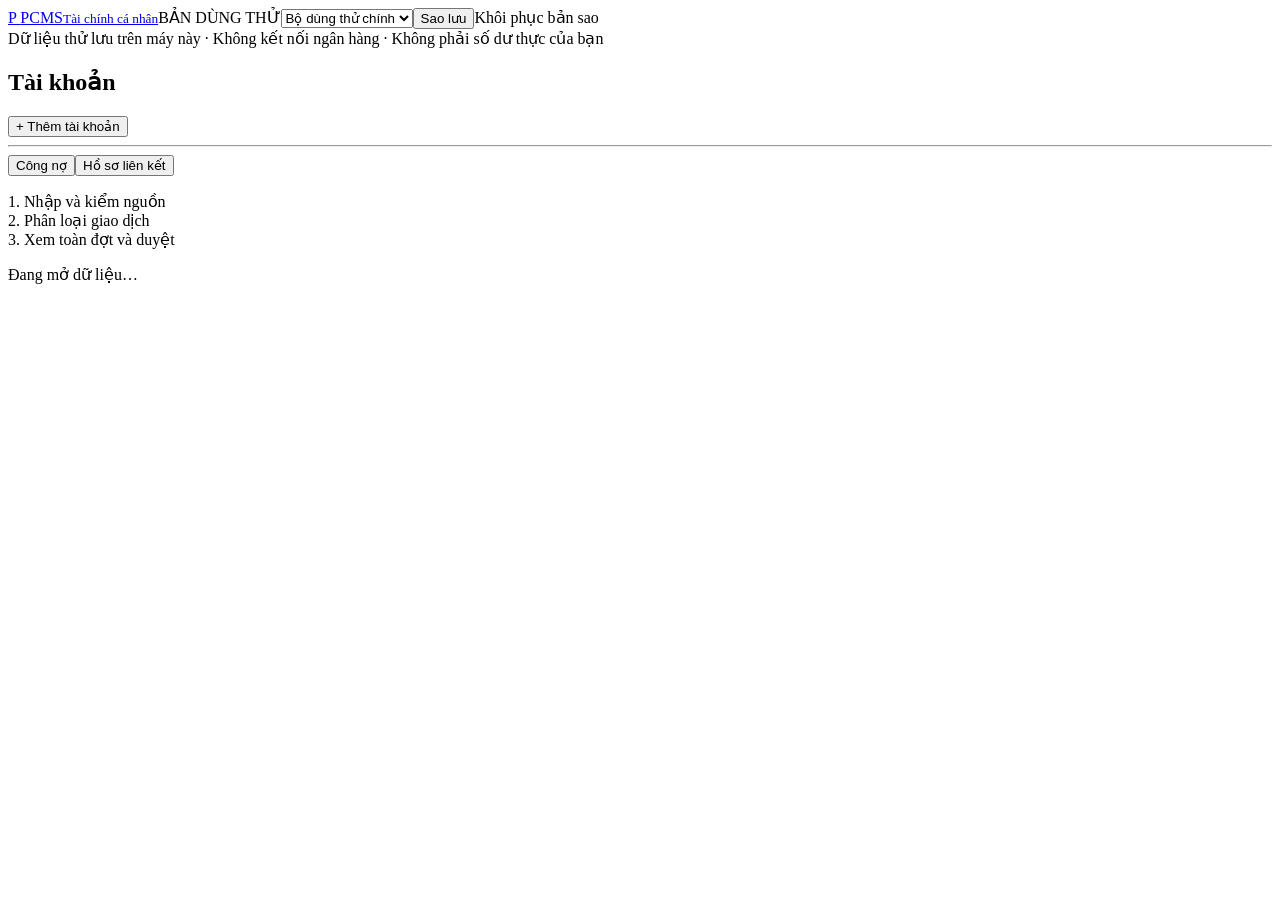
==== src/pcms/web/p01.html @ 336a1122 "Initial commit: PCMS P07 (mã nguồn, tests, tài liệu; không gồm dữ liệu vận hành) Co-Authored-By: Cla" ====
<!doctype html><html lang="vi"><head><meta charset="utf-8"><meta name="viewport" content="width=device-width, initial-scale=1"><title>PCMS · Tài chính của tôi</title><link rel="icon" href="/favicon.svg"><link rel="stylesheet" href="/p01.css"><script defer src="/p01.js"></script></head><body><header><a class="brand" href="/">P <span>PCMS<small>Tài chính cá nhân</small></span></a><span class="badge">BẢN DÙNG THỬ</span><select id="dataset" aria-label="Bộ dữ liệu" style="width:auto;max-width:200px"><option>Bộ dùng thử chính</option></select><button id="backup">Sao lưu</button><label class="button">Khôi phục bản sao<input id="restore" type="file" accept=".json" hidden></label></header><div class="notice">Dữ liệu thử lưu trên máy này · Không kết nối ngân hàng · Không phải số dư thực của bạn</div><div class="layout"><aside><h2>Tài khoản</h2><div id="accounts"></div><button id="add-account">+ Thêm tài khoản</button><hr><button id="debts">Công nợ</button><button id="profiles">Hồ sơ liên kết</button><p class="muted">1. Nhập và kiểm nguồn<br>2. Phân loại giao dịch<br>3. Xem toàn đợt và duyệt</p></aside><main id="main"><p>Đang mở dữ liệu…</p></main></div><dialog id="dialog"><div id="dialog-body"></div></dialog><div id="message" role="status" aria-live="polite"></div></body></html>
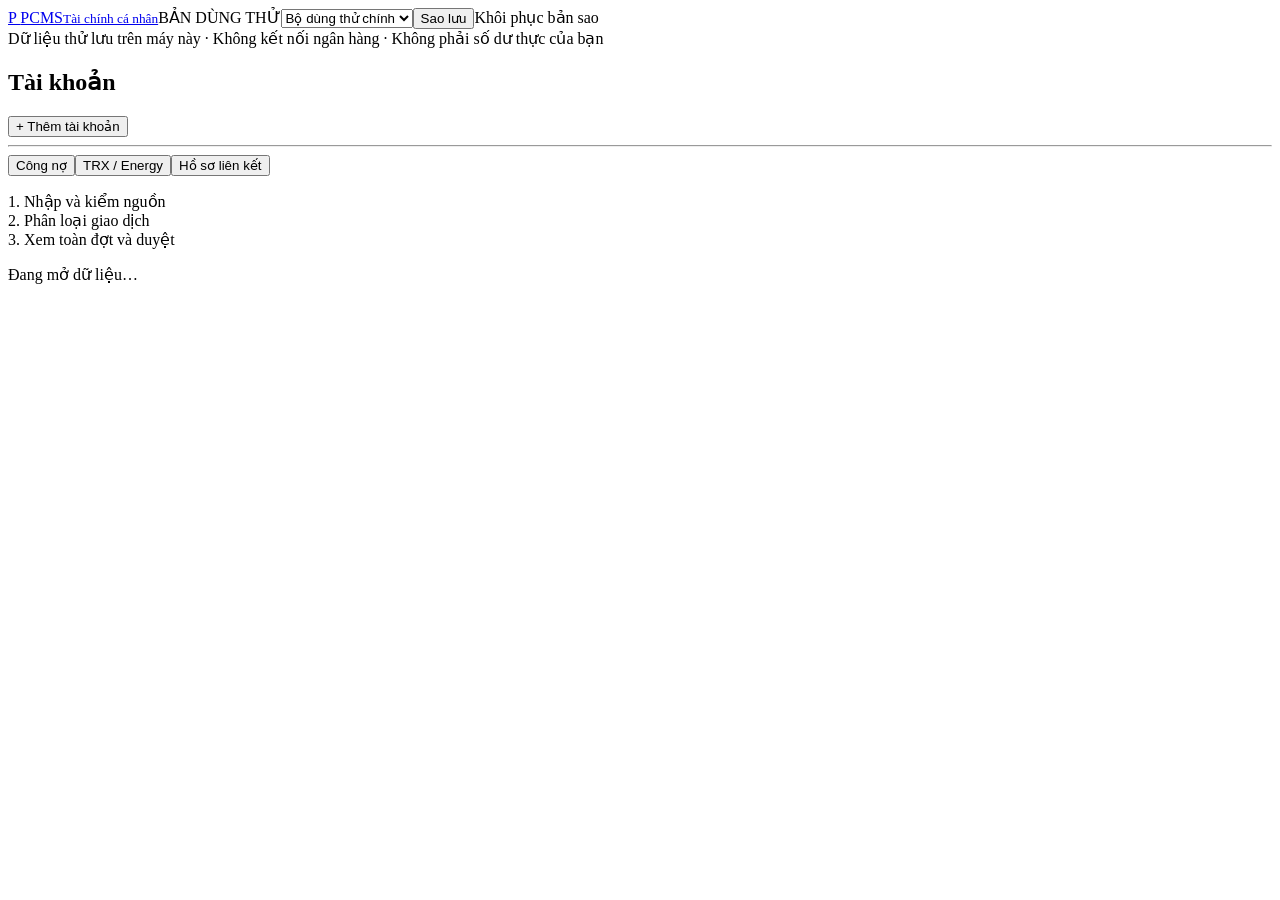
==== commit 7d0b756a: "P09: TRX/Energy bản đầu (spec 006 theo Spec Kit, R63–R66) Khách, đơn Energy/gói tháng/bán TRX, khoản" ====
--- a/src/pcms/web/p01.html
+++ b/src/pcms/web/p01.html
@@ -1 +1 @@
-<!doctype html><html lang="vi"><head><meta charset="utf-8"><meta name="viewport" content="width=device-width, initial-scale=1"><title>PCMS · Tài chính của tôi</title><link rel="icon" href="/favicon.svg"><link rel="stylesheet" href="/p01.css"><script defer src="/p01.js"></script></head><body><header><a class="brand" href="/">P <span>PCMS<small>Tài chính cá nhân</small></span></a><span class="badge">BẢN DÙNG THỬ</span><select id="dataset" aria-label="Bộ dữ liệu" style="width:auto;max-width:200px"><option>Bộ dùng thử chính</option></select><button id="backup">Sao lưu</button><label class="button">Khôi phục bản sao<input id="restore" type="file" accept=".json" hidden></label></header><div class="notice">Dữ liệu thử lưu trên máy này · Không kết nối ngân hàng · Không phải số dư thực của bạn</div><div class="layout"><aside><h2>Tài khoản</h2><div id="accounts"></div><button id="add-account">+ Thêm tài khoản</button><hr><button id="debts">Công nợ</button><button id="profiles">Hồ sơ liên kết</button><p class="muted">1. Nhập và kiểm nguồn<br>2. Phân loại giao dịch<br>3. Xem toàn đợt và duyệt</p></aside><main id="main"><p>Đang mở dữ liệu…</p></main></div><dialog id="dialog"><div id="dialog-body"></div></dialog><div id="message" role="status" aria-live="polite"></div></body></html>
+<!doctype html><html lang="vi"><head><meta charset="utf-8"><meta name="viewport" content="width=device-width, initial-scale=1"><title>PCMS · Tài chính của tôi</title><link rel="icon" href="/favicon.svg"><link rel="stylesheet" href="/p01.css"><script defer src="/p01.js"></script></head><body><header><a class="brand" href="/">P <span>PCMS<small>Tài chính cá nhân</small></span></a><span class="badge">BẢN DÙNG THỬ</span><select id="dataset" aria-label="Bộ dữ liệu" style="width:auto;max-width:200px"><option>Bộ dùng thử chính</option></select><button id="backup">Sao lưu</button><label class="button">Khôi phục bản sao<input id="restore" type="file" accept=".json" hidden></label></header><div class="notice">Dữ liệu thử lưu trên máy này · Không kết nối ngân hàng · Không phải số dư thực của bạn</div><div class="layout"><aside><h2>Tài khoản</h2><div id="accounts"></div><button id="add-account">+ Thêm tài khoản</button><hr><button id="debts">Công nợ</button><button id="trx">TRX / Energy</button><button id="profiles">Hồ sơ liên kết</button><p class="muted">1. Nhập và kiểm nguồn<br>2. Phân loại giao dịch<br>3. Xem toàn đợt và duyệt</p></aside><main id="main"><p>Đang mở dữ liệu…</p></main></div><dialog id="dialog"><div id="dialog-body"></div></dialog><div id="message" role="status" aria-live="polite"></div></body></html>
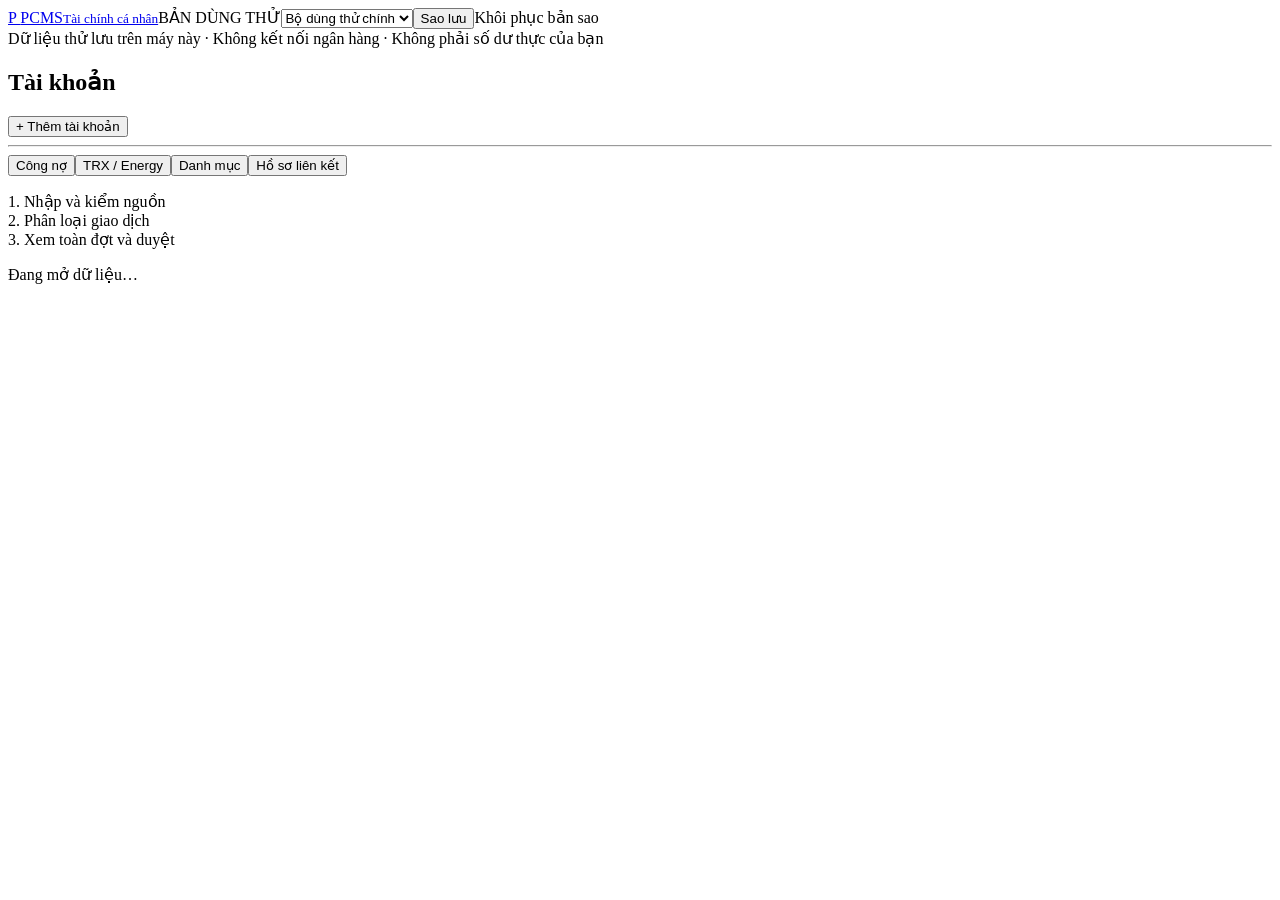
==== commit f041e1b2: "P10: quản lý danh mục (spec 008 theo Spec Kit) Cây danh mục (7 gốc hệ thống + danh mục con, tối đa 4" ====
--- a/src/pcms/web/p01.html
+++ b/src/pcms/web/p01.html
@@ -1 +1 @@
-<!doctype html><html lang="vi"><head><meta charset="utf-8"><meta name="viewport" content="width=device-width, initial-scale=1"><title>PCMS · Tài chính của tôi</title><link rel="icon" href="/favicon.svg"><link rel="stylesheet" href="/p01.css"><script defer src="/p01.js"></script></head><body><header><a class="brand" href="/">P <span>PCMS<small>Tài chính cá nhân</small></span></a><span class="badge">BẢN DÙNG THỬ</span><select id="dataset" aria-label="Bộ dữ liệu" style="width:auto;max-width:200px"><option>Bộ dùng thử chính</option></select><button id="backup">Sao lưu</button><label class="button">Khôi phục bản sao<input id="restore" type="file" accept=".json" hidden></label></header><div class="notice">Dữ liệu thử lưu trên máy này · Không kết nối ngân hàng · Không phải số dư thực của bạn</div><div class="layout"><aside><h2>Tài khoản</h2><div id="accounts"></div><button id="add-account">+ Thêm tài khoản</button><hr><button id="debts">Công nợ</button><button id="trx">TRX / Energy</button><button id="profiles">Hồ sơ liên kết</button><p class="muted">1. Nhập và kiểm nguồn<br>2. Phân loại giao dịch<br>3. Xem toàn đợt và duyệt</p></aside><main id="main"><p>Đang mở dữ liệu…</p></main></div><dialog id="dialog"><div id="dialog-body"></div></dialog><div id="message" role="status" aria-live="polite"></div></body></html>
+<!doctype html><html lang="vi"><head><meta charset="utf-8"><meta name="viewport" content="width=device-width, initial-scale=1"><title>PCMS · Tài chính của tôi</title><link rel="icon" href="/favicon.svg"><link rel="stylesheet" href="/p01.css"><script defer src="/p01.js"></script></head><body><header><a class="brand" href="/">P <span>PCMS<small>Tài chính cá nhân</small></span></a><span class="badge">BẢN DÙNG THỬ</span><select id="dataset" aria-label="Bộ dữ liệu" style="width:auto;max-width:200px"><option>Bộ dùng thử chính</option></select><button id="backup">Sao lưu</button><label class="button">Khôi phục bản sao<input id="restore" type="file" accept=".json" hidden></label></header><div class="notice">Dữ liệu thử lưu trên máy này · Không kết nối ngân hàng · Không phải số dư thực của bạn</div><div class="layout"><aside><h2>Tài khoản</h2><div id="accounts"></div><button id="add-account">+ Thêm tài khoản</button><hr><button id="debts">Công nợ</button><button id="trx">TRX / Energy</button><button id="cats">Danh mục</button><button id="profiles">Hồ sơ liên kết</button><p class="muted">1. Nhập và kiểm nguồn<br>2. Phân loại giao dịch<br>3. Xem toàn đợt và duyệt</p></aside><main id="main"><p>Đang mở dữ liệu…</p></main></div><dialog id="dialog"><div id="dialog-body"></div></dialog><div id="message" role="status" aria-live="polite"></div></body></html>
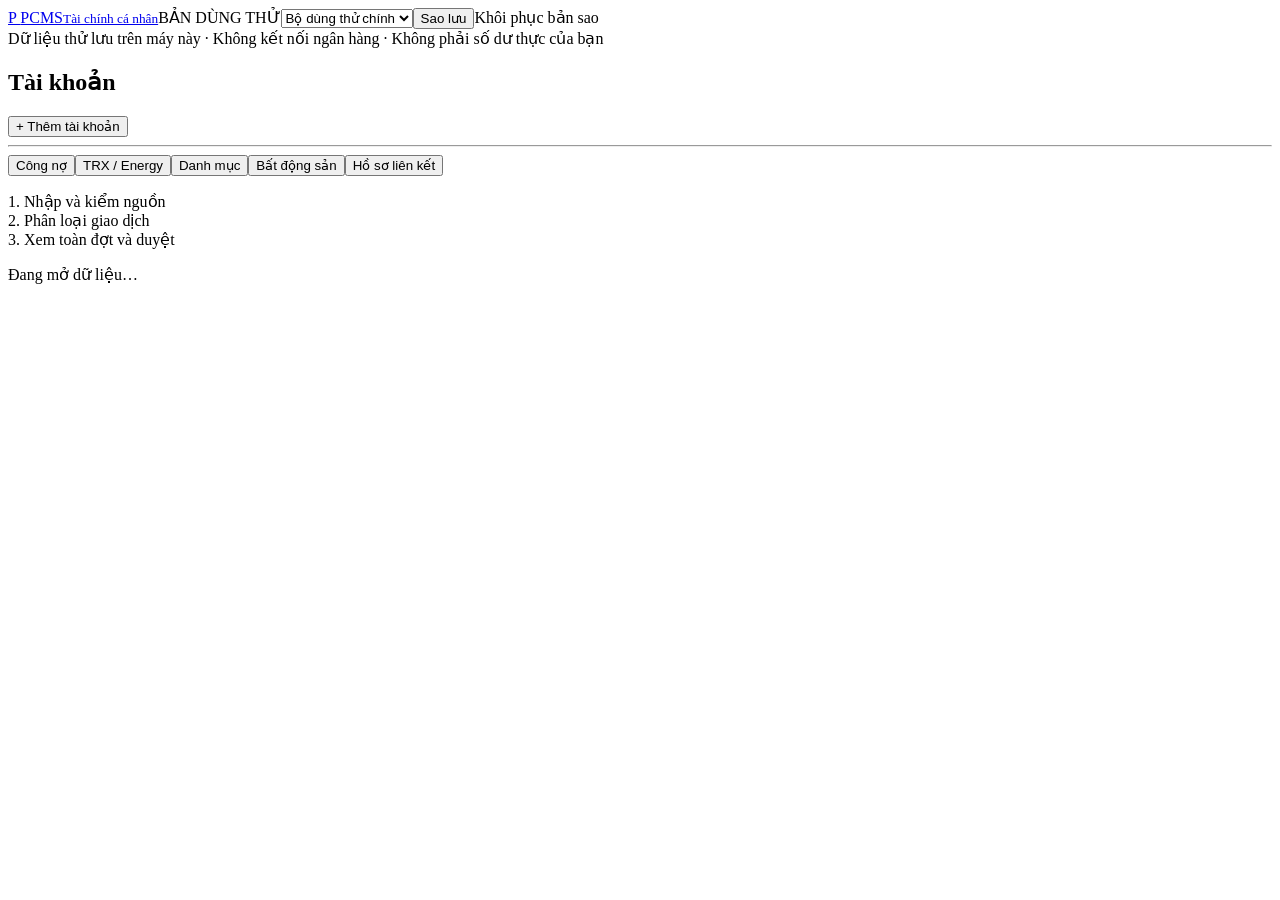
==== commit 40c00dcd: "P13: bất động sản bản đầu (spec 011 theo Spec Kit) Màn Bất động sản: vốn có nguồn, chi phí, giá trị " ====
--- a/src/pcms/web/p01.html
+++ b/src/pcms/web/p01.html
@@ -1 +1 @@
-<!doctype html><html lang="vi"><head><meta charset="utf-8"><meta name="viewport" content="width=device-width, initial-scale=1"><title>PCMS · Tài chính của tôi</title><link rel="icon" href="/favicon.svg"><link rel="stylesheet" href="/p01.css"><script defer src="/p01.js"></script></head><body><header><a class="brand" href="/">P <span>PCMS<small>Tài chính cá nhân</small></span></a><span class="badge">BẢN DÙNG THỬ</span><select id="dataset" aria-label="Bộ dữ liệu" style="width:auto;max-width:200px"><option>Bộ dùng thử chính</option></select><button id="backup">Sao lưu</button><label class="button">Khôi phục bản sao<input id="restore" type="file" accept=".json" hidden></label></header><div class="notice">Dữ liệu thử lưu trên máy này · Không kết nối ngân hàng · Không phải số dư thực của bạn</div><div class="layout"><aside><h2>Tài khoản</h2><div id="accounts"></div><button id="add-account">+ Thêm tài khoản</button><hr><button id="debts">Công nợ</button><button id="trx">TRX / Energy</button><button id="cats">Danh mục</button><button id="profiles">Hồ sơ liên kết</button><p class="muted">1. Nhập và kiểm nguồn<br>2. Phân loại giao dịch<br>3. Xem toàn đợt và duyệt</p></aside><main id="main"><p>Đang mở dữ liệu…</p></main></div><dialog id="dialog"><div id="dialog-body"></div></dialog><div id="message" role="status" aria-live="polite"></div></body></html>
+<!doctype html><html lang="vi"><head><meta charset="utf-8"><meta name="viewport" content="width=device-width, initial-scale=1"><title>PCMS · Tài chính của tôi</title><link rel="icon" href="/favicon.svg"><link rel="stylesheet" href="/p01.css"><script defer src="/p01.js"></script></head><body><header><a class="brand" href="/">P <span>PCMS<small>Tài chính cá nhân</small></span></a><span class="badge">BẢN DÙNG THỬ</span><select id="dataset" aria-label="Bộ dữ liệu" style="width:auto;max-width:200px"><option>Bộ dùng thử chính</option></select><button id="backup">Sao lưu</button><label class="button">Khôi phục bản sao<input id="restore" type="file" accept=".json" hidden></label></header><div class="notice">Dữ liệu thử lưu trên máy này · Không kết nối ngân hàng · Không phải số dư thực của bạn</div><div class="layout"><aside><h2>Tài khoản</h2><div id="accounts"></div><button id="add-account">+ Thêm tài khoản</button><hr><button id="debts">Công nợ</button><button id="trx">TRX / Energy</button><button id="cats">Danh mục</button><button id="realty">Bất động sản</button><button id="profiles">Hồ sơ liên kết</button><p class="muted">1. Nhập và kiểm nguồn<br>2. Phân loại giao dịch<br>3. Xem toàn đợt và duyệt</p></aside><main id="main"><p>Đang mở dữ liệu…</p></main></div><dialog id="dialog"><div id="dialog-body"></div></dialog><div id="message" role="status" aria-live="polite"></div></body></html>
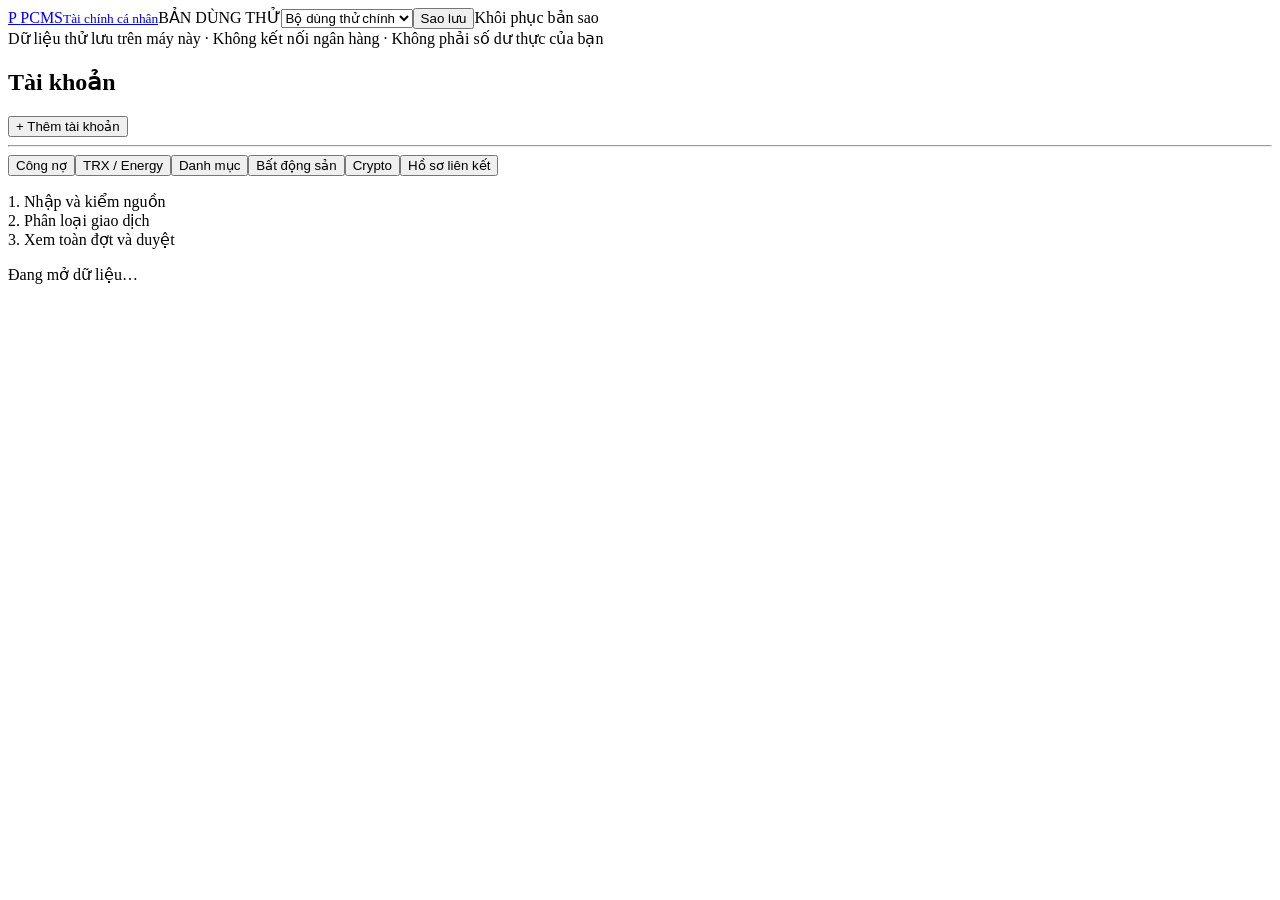
==== commit b7d54e6e: "P14: crypto / ví bản đầu (spec 012 theo Spec Kit) Nơi giữ, xác nhận số dư theo ngày, tách trạng thái" ====
--- a/src/pcms/web/p01.html
+++ b/src/pcms/web/p01.html
@@ -1 +1 @@
-<!doctype html><html lang="vi"><head><meta charset="utf-8"><meta name="viewport" content="width=device-width, initial-scale=1"><title>PCMS · Tài chính của tôi</title><link rel="icon" href="/favicon.svg"><link rel="stylesheet" href="/p01.css"><script defer src="/p01.js"></script></head><body><header><a class="brand" href="/">P <span>PCMS<small>Tài chính cá nhân</small></span></a><span class="badge">BẢN DÙNG THỬ</span><select id="dataset" aria-label="Bộ dữ liệu" style="width:auto;max-width:200px"><option>Bộ dùng thử chính</option></select><button id="backup">Sao lưu</button><label class="button">Khôi phục bản sao<input id="restore" type="file" accept=".json" hidden></label></header><div class="notice">Dữ liệu thử lưu trên máy này · Không kết nối ngân hàng · Không phải số dư thực của bạn</div><div class="layout"><aside><h2>Tài khoản</h2><div id="accounts"></div><button id="add-account">+ Thêm tài khoản</button><hr><button id="debts">Công nợ</button><button id="trx">TRX / Energy</button><button id="cats">Danh mục</button><button id="realty">Bất động sản</button><button id="profiles">Hồ sơ liên kết</button><p class="muted">1. Nhập và kiểm nguồn<br>2. Phân loại giao dịch<br>3. Xem toàn đợt và duyệt</p></aside><main id="main"><p>Đang mở dữ liệu…</p></main></div><dialog id="dialog"><div id="dialog-body"></div></dialog><div id="message" role="status" aria-live="polite"></div></body></html>
+<!doctype html><html lang="vi"><head><meta charset="utf-8"><meta name="viewport" content="width=device-width, initial-scale=1"><title>PCMS · Tài chính của tôi</title><link rel="icon" href="/favicon.svg"><link rel="stylesheet" href="/p01.css"><script defer src="/p01.js"></script></head><body><header><a class="brand" href="/">P <span>PCMS<small>Tài chính cá nhân</small></span></a><span class="badge">BẢN DÙNG THỬ</span><select id="dataset" aria-label="Bộ dữ liệu" style="width:auto;max-width:200px"><option>Bộ dùng thử chính</option></select><button id="backup">Sao lưu</button><label class="button">Khôi phục bản sao<input id="restore" type="file" accept=".json" hidden></label></header><div class="notice">Dữ liệu thử lưu trên máy này · Không kết nối ngân hàng · Không phải số dư thực của bạn</div><div class="layout"><aside><h2>Tài khoản</h2><div id="accounts"></div><button id="add-account">+ Thêm tài khoản</button><hr><button id="debts">Công nợ</button><button id="trx">TRX / Energy</button><button id="cats">Danh mục</button><button id="realty">Bất động sản</button><button id="crypto">Crypto</button><button id="profiles">Hồ sơ liên kết</button><p class="muted">1. Nhập và kiểm nguồn<br>2. Phân loại giao dịch<br>3. Xem toàn đợt và duyệt</p></aside><main id="main"><p>Đang mở dữ liệu…</p></main></div><dialog id="dialog"><div id="dialog-body"></div></dialog><div id="message" role="status" aria-live="polite"></div></body></html>
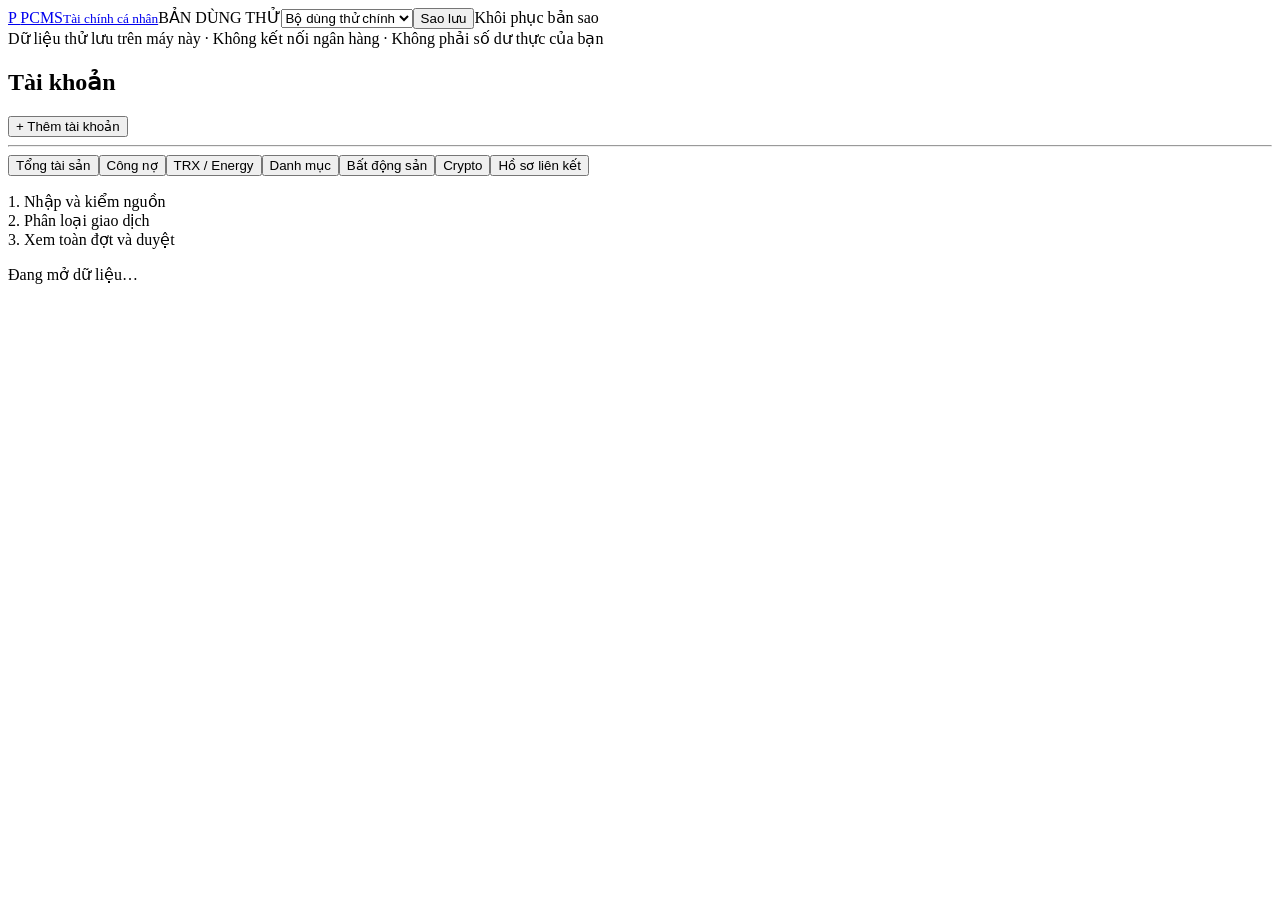
==== commit c14f930a: "P15: tổng hợp tài sản bản đầu (spec 013 theo Spec Kit) Hai khối VND/USDT không quy đổi, tài sản/nợ/r" ====
--- a/src/pcms/web/p01.html
+++ b/src/pcms/web/p01.html
@@ -1 +1 @@
-<!doctype html><html lang="vi"><head><meta charset="utf-8"><meta name="viewport" content="width=device-width, initial-scale=1"><title>PCMS · Tài chính của tôi</title><link rel="icon" href="/favicon.svg"><link rel="stylesheet" href="/p01.css"><script defer src="/p01.js"></script></head><body><header><a class="brand" href="/">P <span>PCMS<small>Tài chính cá nhân</small></span></a><span class="badge">BẢN DÙNG THỬ</span><select id="dataset" aria-label="Bộ dữ liệu" style="width:auto;max-width:200px"><option>Bộ dùng thử chính</option></select><button id="backup">Sao lưu</button><label class="button">Khôi phục bản sao<input id="restore" type="file" accept=".json" hidden></label></header><div class="notice">Dữ liệu thử lưu trên máy này · Không kết nối ngân hàng · Không phải số dư thực của bạn</div><div class="layout"><aside><h2>Tài khoản</h2><div id="accounts"></div><button id="add-account">+ Thêm tài khoản</button><hr><button id="debts">Công nợ</button><button id="trx">TRX / Energy</button><button id="cats">Danh mục</button><button id="realty">Bất động sản</button><button id="crypto">Crypto</button><button id="profiles">Hồ sơ liên kết</button><p class="muted">1. Nhập và kiểm nguồn<br>2. Phân loại giao dịch<br>3. Xem toàn đợt và duyệt</p></aside><main id="main"><p>Đang mở dữ liệu…</p></main></div><dialog id="dialog"><div id="dialog-body"></div></dialog><div id="message" role="status" aria-live="polite"></div></body></html>
+<!doctype html><html lang="vi"><head><meta charset="utf-8"><meta name="viewport" content="width=device-width, initial-scale=1"><title>PCMS · Tài chính của tôi</title><link rel="icon" href="/favicon.svg"><link rel="stylesheet" href="/p01.css"><script defer src="/p01.js"></script></head><body><header><a class="brand" href="/">P <span>PCMS<small>Tài chính cá nhân</small></span></a><span class="badge">BẢN DÙNG THỬ</span><select id="dataset" aria-label="Bộ dữ liệu" style="width:auto;max-width:200px"><option>Bộ dùng thử chính</option></select><button id="backup">Sao lưu</button><label class="button">Khôi phục bản sao<input id="restore" type="file" accept=".json" hidden></label></header><div class="notice">Dữ liệu thử lưu trên máy này · Không kết nối ngân hàng · Không phải số dư thực của bạn</div><div class="layout"><aside><h2>Tài khoản</h2><div id="accounts"></div><button id="add-account">+ Thêm tài khoản</button><hr><button id="assets">Tổng tài sản</button><button id="debts">Công nợ</button><button id="trx">TRX / Energy</button><button id="cats">Danh mục</button><button id="realty">Bất động sản</button><button id="crypto">Crypto</button><button id="profiles">Hồ sơ liên kết</button><p class="muted">1. Nhập và kiểm nguồn<br>2. Phân loại giao dịch<br>3. Xem toàn đợt và duyệt</p></aside><main id="main"><p>Đang mở dữ liệu…</p></main></div><dialog id="dialog"><div id="dialog-body"></div></dialog><div id="message" role="status" aria-live="polite"></div></body></html>
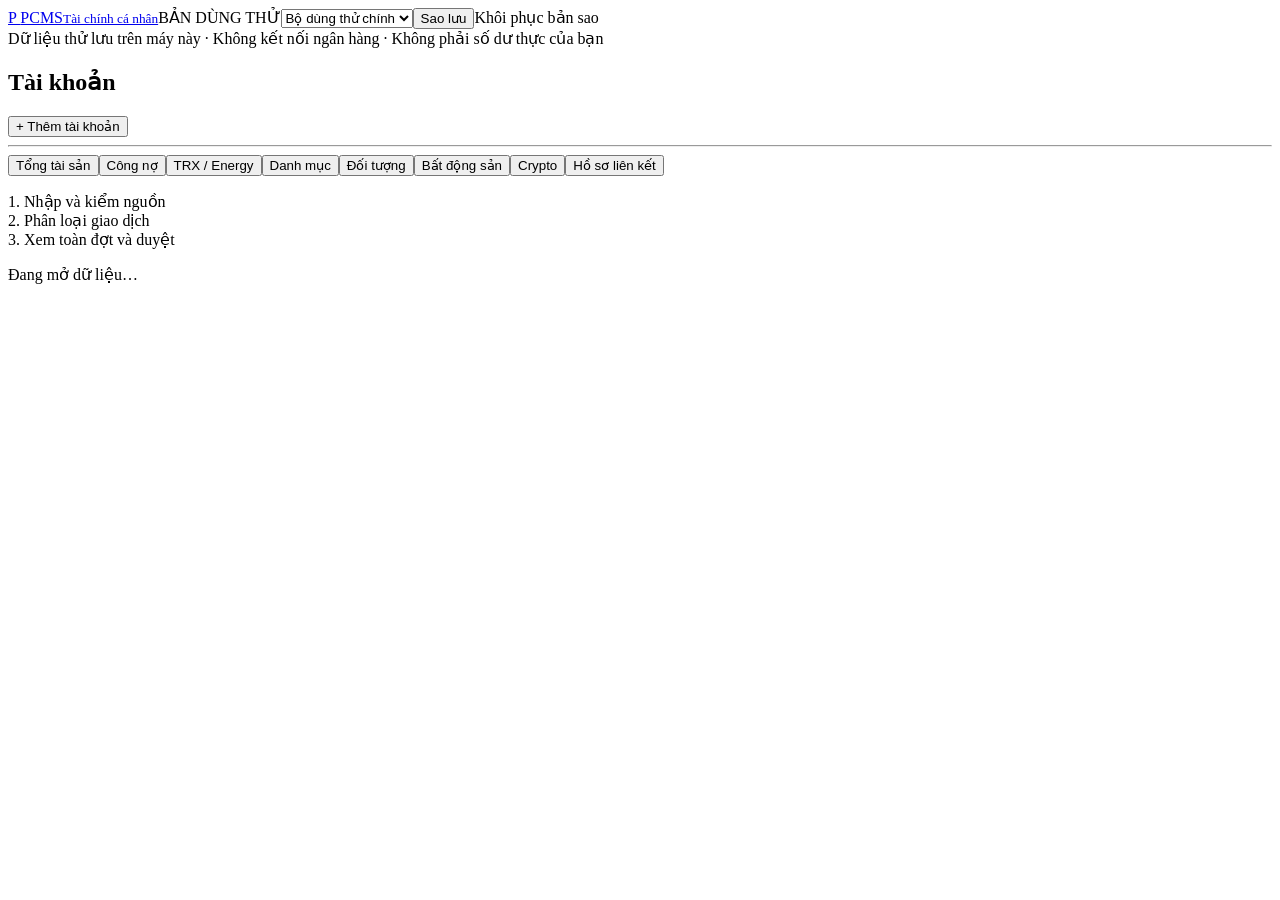
==== commit eab35a81: "P35: quản lý đối tượng, khoản vay thuộc về người (spec 033 theo Spec Kit) Co-Authored-By: Claude Son" ====
--- a/src/pcms/web/p01.html
+++ b/src/pcms/web/p01.html
@@ -1 +1 @@
-<!doctype html><html lang="vi"><head><meta charset="utf-8"><meta name="viewport" content="width=device-width, initial-scale=1"><title>PCMS · Tài chính của tôi</title><link rel="icon" href="/favicon.svg"><link rel="stylesheet" href="/p01.css"><script defer src="/p01.js"></script></head><body><header><a class="brand" href="/">P <span>PCMS<small>Tài chính cá nhân</small></span></a><span class="badge">BẢN DÙNG THỬ</span><select id="dataset" aria-label="Bộ dữ liệu" style="width:auto;max-width:200px"><option>Bộ dùng thử chính</option></select><button id="backup">Sao lưu</button><label class="button">Khôi phục bản sao<input id="restore" type="file" accept=".json" hidden></label></header><div class="notice">Dữ liệu thử lưu trên máy này · Không kết nối ngân hàng · Không phải số dư thực của bạn</div><div class="layout"><aside><h2>Tài khoản</h2><div id="accounts"></div><button id="add-account">+ Thêm tài khoản</button><hr><button id="assets">Tổng tài sản</button><button id="debts">Công nợ</button><button id="trx">TRX / Energy</button><button id="cats">Danh mục</button><button id="realty">Bất động sản</button><button id="crypto">Crypto</button><button id="profiles">Hồ sơ liên kết</button><p class="muted">1. Nhập và kiểm nguồn<br>2. Phân loại giao dịch<br>3. Xem toàn đợt và duyệt</p></aside><main id="main"><p>Đang mở dữ liệu…</p></main></div><dialog id="dialog"><div id="dialog-body"></div></dialog><div id="message" role="status" aria-live="polite"></div></body></html>
+<!doctype html><html lang="vi"><head><meta charset="utf-8"><meta name="viewport" content="width=device-width, initial-scale=1"><title>PCMS · Tài chính của tôi</title><link rel="icon" href="/favicon.svg"><link rel="stylesheet" href="/p01.css"><script defer src="/p01.js"></script></head><body><header><a class="brand" href="/">P <span>PCMS<small>Tài chính cá nhân</small></span></a><span class="badge">BẢN DÙNG THỬ</span><select id="dataset" aria-label="Bộ dữ liệu" style="width:auto;max-width:200px"><option>Bộ dùng thử chính</option></select><button id="backup">Sao lưu</button><label class="button">Khôi phục bản sao<input id="restore" type="file" accept=".json" hidden></label></header><div class="notice">Dữ liệu thử lưu trên máy này · Không kết nối ngân hàng · Không phải số dư thực của bạn</div><div class="layout"><aside><h2>Tài khoản</h2><div id="accounts"></div><button id="add-account">+ Thêm tài khoản</button><hr><button id="assets">Tổng tài sản</button><button id="debts">Công nợ</button><button id="trx">TRX / Energy</button><button id="cats">Danh mục</button><button id="objects">Đối tượng</button><button id="realty">Bất động sản</button><button id="crypto">Crypto</button><button id="profiles">Hồ sơ liên kết</button><p class="muted">1. Nhập và kiểm nguồn<br>2. Phân loại giao dịch<br>3. Xem toàn đợt và duyệt</p></aside><main id="main"><p>Đang mở dữ liệu…</p></main></div><dialog id="dialog"><div id="dialog-body"></div></dialog><div id="message" role="status" aria-live="polite"></div></body></html>
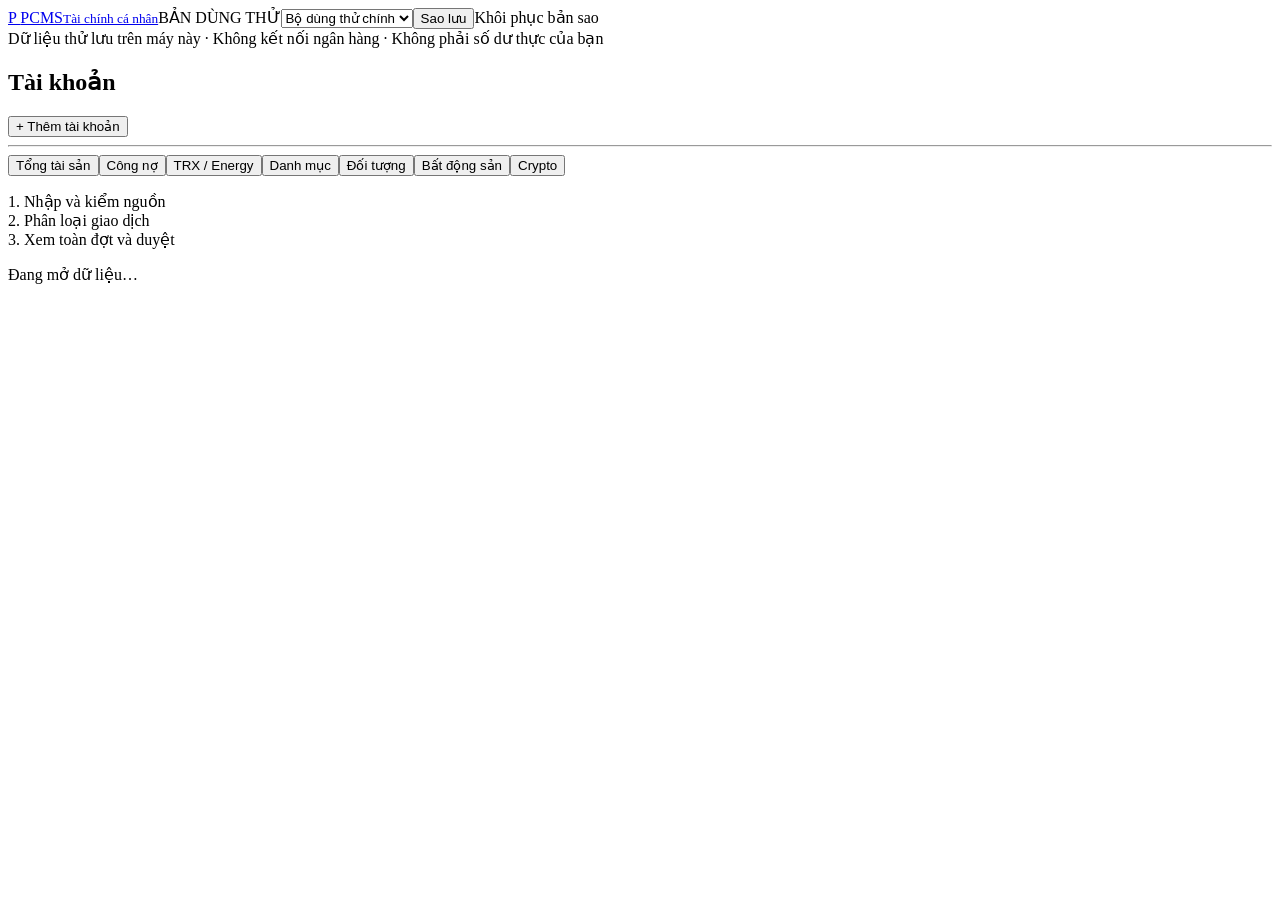
==== commit 57f472e3: "P43: tách danh mục/đối tượng, tạm dừng nghiệp vụ, một đường tạo đối tượng, tên người, đồng bộ danh m" ====
--- a/src/pcms/web/p01.html
+++ b/src/pcms/web/p01.html
@@ -1 +1 @@
-<!doctype html><html lang="vi"><head><meta charset="utf-8"><meta name="viewport" content="width=device-width, initial-scale=1"><title>PCMS · Tài chính của tôi</title><link rel="icon" href="/favicon.svg"><link rel="stylesheet" href="/p01.css"><script defer src="/p01.js"></script></head><body><header><a class="brand" href="/">P <span>PCMS<small>Tài chính cá nhân</small></span></a><span class="badge">BẢN DÙNG THỬ</span><select id="dataset" aria-label="Bộ dữ liệu" style="width:auto;max-width:200px"><option>Bộ dùng thử chính</option></select><button id="backup">Sao lưu</button><label class="button">Khôi phục bản sao<input id="restore" type="file" accept=".json" hidden></label></header><div class="notice">Dữ liệu thử lưu trên máy này · Không kết nối ngân hàng · Không phải số dư thực của bạn</div><div class="layout"><aside><h2>Tài khoản</h2><div id="accounts"></div><button id="add-account">+ Thêm tài khoản</button><hr><button id="assets">Tổng tài sản</button><button id="debts">Công nợ</button><button id="trx">TRX / Energy</button><button id="cats">Danh mục</button><button id="objects">Đối tượng</button><button id="realty">Bất động sản</button><button id="crypto">Crypto</button><button id="profiles">Hồ sơ liên kết</button><p class="muted">1. Nhập và kiểm nguồn<br>2. Phân loại giao dịch<br>3. Xem toàn đợt và duyệt</p></aside><main id="main"><p>Đang mở dữ liệu…</p></main></div><dialog id="dialog"><div id="dialog-body"></div></dialog><div id="message" role="status" aria-live="polite"></div></body></html>
+<!doctype html><html lang="vi"><head><meta charset="utf-8"><meta name="viewport" content="width=device-width, initial-scale=1"><title>PCMS · Tài chính của tôi</title><link rel="icon" href="/favicon.svg"><link rel="stylesheet" href="/p01.css"><script defer src="/p01.js"></script></head><body><header><a class="brand" href="/">P <span>PCMS<small>Tài chính cá nhân</small></span></a><span class="badge">BẢN DÙNG THỬ</span><select id="dataset" aria-label="Bộ dữ liệu" style="width:auto;max-width:200px"><option>Bộ dùng thử chính</option></select><button id="backup">Sao lưu</button><label class="button">Khôi phục bản sao<input id="restore" type="file" accept=".json" hidden></label></header><div class="notice">Dữ liệu thử lưu trên máy này · Không kết nối ngân hàng · Không phải số dư thực của bạn</div><div class="layout"><aside><h2>Tài khoản</h2><div id="accounts"></div><button id="add-account">+ Thêm tài khoản</button><hr><button id="assets">Tổng tài sản</button><button id="debts">Công nợ</button><button id="trx">TRX / Energy</button><button id="cats">Danh mục</button><button id="objects">Đối tượng</button><button id="realty">Bất động sản</button><button id="crypto">Crypto</button><p class="muted">1. Nhập và kiểm nguồn<br>2. Phân loại giao dịch<br>3. Xem toàn đợt và duyệt</p></aside><main id="main"><p>Đang mở dữ liệu…</p></main></div><dialog id="dialog"><div id="dialog-body"></div></dialog><div id="message" role="status" aria-live="polite"></div></body></html>
